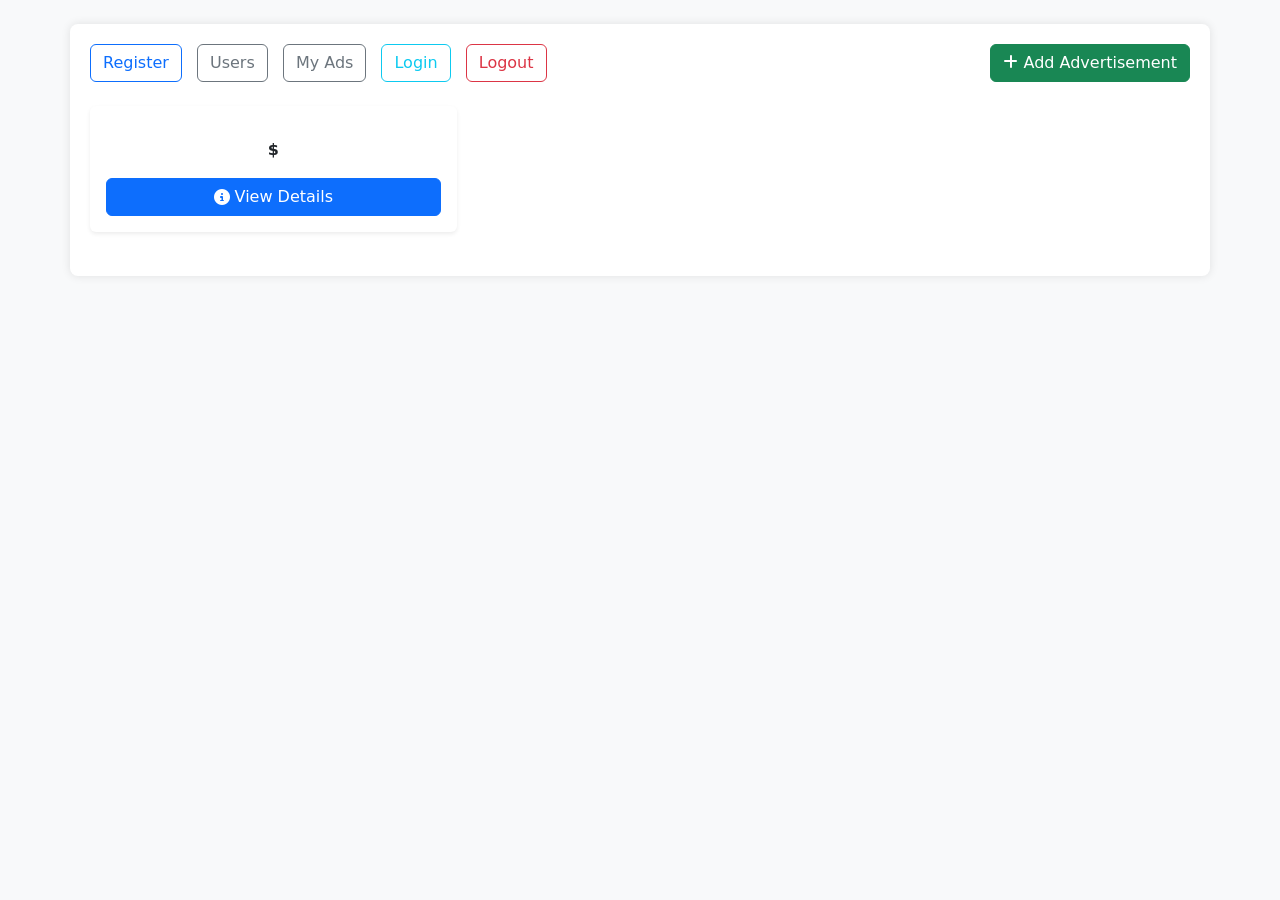
==== src/main/resources/views/advertisement/ads.html @ e78261a8 "first commit" ====
<!DOCTYPE html>
<html lang="en" xmlns:th="http://www.thymeleaf.org" xmlns:sec="http://www.thymeleaf.org/extras/spring-security">
<head>
    <meta charset="UTF-8">
    <title>All Users</title>
    <link href="https://cdn.jsdelivr.net/npm/bootstrap@5.3.3/dist/css/bootstrap.min.css" rel="stylesheet">
    <link rel="stylesheet" href="https://cdnjs.cloudflare.com/ajax/libs/font-awesome/6.4.2/css/all.min.css">
    <style>
        body {
            background-color: #f8f9fa;
        }

        .container {
            background: white;
            padding: 20px;
            border-radius: 8px;
            box-shadow: 0 0 10px rgba(0, 0, 0, 0.1);
        }

        .nav-buttons a {
            margin-right: 10px;
        }

        .card {
            border: none;
            transition: transform 0.3s ease, box-shadow 0.3s ease;
        }

        .card:hover {
            transform: translateY(-5px);
            box-shadow: 0 5px 15px rgba(0, 0, 0, 0.15);
        }

        .btn-custom {
            width: 100%;
            display: flex;
            justify-content: center;
            align-items: center;
            gap: 5px;
        }
    </style>
</head>
<body>
<div class="container mt-4">
    <div class="d-flex justify-content-between align-items-center mb-4">
        <div class="nav-buttons">
            <a th:href="@{/auth/create-page}" class="btn btn-outline-primary">Register</a>
            <a th:href="@{/auth/users}" class="btn btn-outline-secondary">Users</a>
            <a th:href="@{/advertisement/my_ads}" class="btn btn-outline-secondary">My Ads</a>

            <!--<div th:if="${isLoggedIn}">
                <a th:href="@{/auth/login}" class="btn btn-outline-info">Login</a>
            </div>
            <div th:unless="${isLoggedIn}">
                <a th:href="@{/auth/logout}" class="btn btn-outline-danger">Logout</a>
            </div>-->
                <a sec:authorize="isAnonymous()" th:href="@{/auth/login}" class="btn btn-outline-info">Login</a>
                <a sec:authorize="isAuthenticated()" th:href="@{/auth/logout}" class="btn btn-outline-danger">Logout</a>
        </div>
        <a th:href="@{/advertisement/create-page}" class="btn btn-success">
            <i class="fas fa-plus"></i> Add Advertisement
        </a>
    </div>

    <div class="row">
        <th:block th:each="ad : ${ads}">
            <div class="col-md-4 mb-4">
                <div class="card shadow-sm">
<!--                    <img th:src="@{/images/noPhoto.jpg}" class="card-img-top" alt="Advertisement Image">-->
                    <div class="card-body text-center">
                        <h5 class="card-title" th:text="${ad.name}"></h5>
                        <p class="card-text text-muted" th:text="${ad.description}"></p>
                        <p class="fw-bold">$<span th:text="${ad.price}"></span> <small th:text="${ad.currency}"></small></p>
                        <a th:href="@{/advertisement/info-page(id=${ad.id})}" class="btn btn-primary btn-custom">
                            <i class="fas fa-info-circle"></i> View Details
                        </a>
                    </div>
                </div>
            </div>
        </th:block>
    </div>
</div>
</body>
</html>
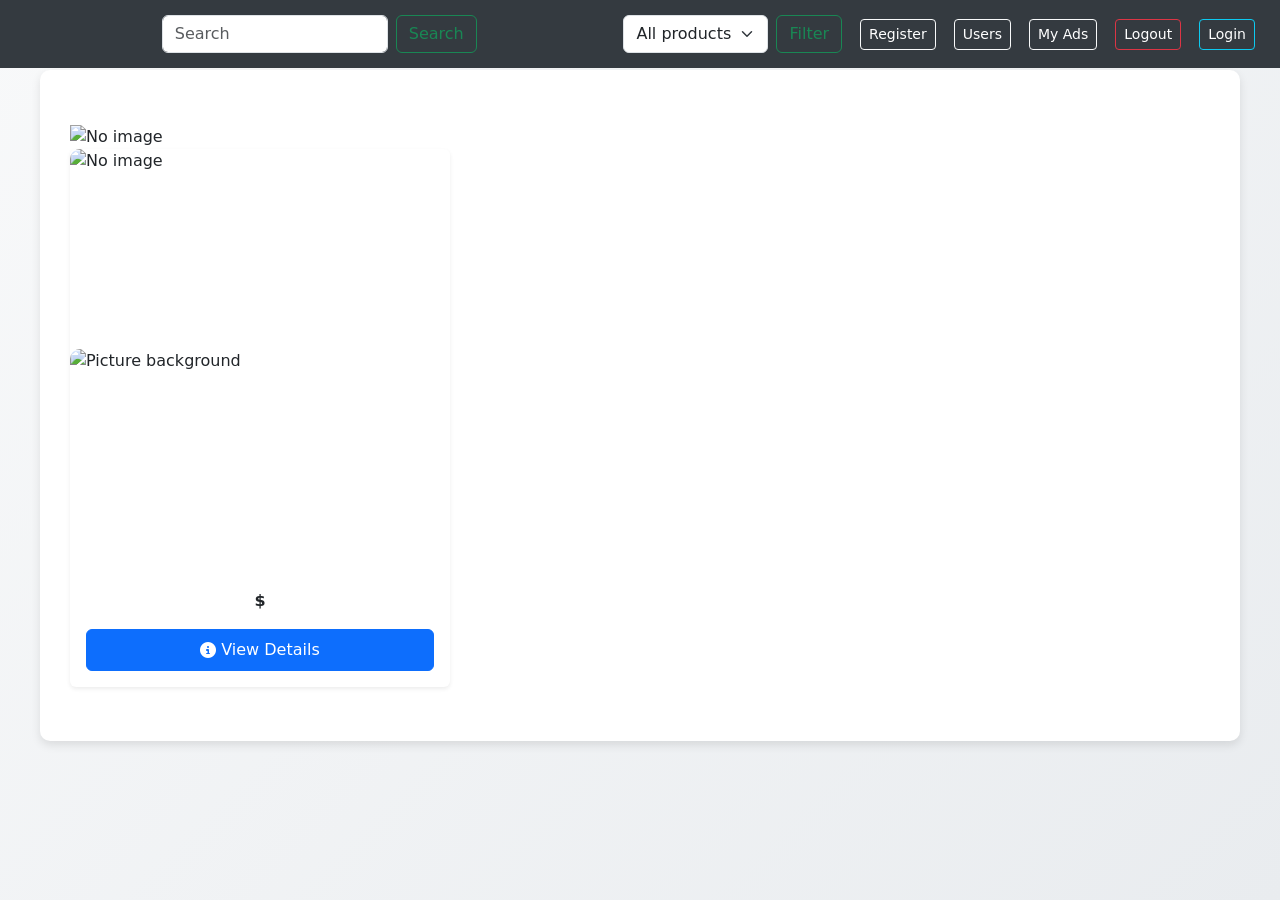
==== commit dd99c117: "pachto tugab qogan holati" ====
--- a/src/main/resources/views/advertisement/ads.html
+++ b/src/main/resources/views/advertisement/ads.html
@@ -7,69 +7,126 @@
     <link rel="stylesheet" href="https://cdnjs.cloudflare.com/ajax/libs/font-awesome/6.4.2/css/all.min.css">
     <style>
         body {
-            background-color: #f8f9fa;
+            background: linear-gradient(135deg, #f8f9fa, #e9ecef);
+            min-height: 100vh;
+            padding-top: 70px;
         }
-
         .container {
             background: white;
-            padding: 20px;
-            border-radius: 8px;
-            box-shadow: 0 0 10px rgba(0, 0, 0, 0.1);
+            padding: 30px;
+            border-radius: 10px;
+            box-shadow: 0 4px 10px rgba(0, 0, 0, 0.1);
+            max-width: 1200px;
         }
-
-        .nav-buttons a {
-            margin-right: 10px;
+        .navbar {
+            position: fixed;
+            top: 0;
+            left: 0;
+            width: 100%;
+            display: flex;
+            justify-content: space-between;
+            align-items: center;
+            background: #343a40;
+            padding: 15px;
+            z-index: 1000;
         }
-
+        .navbar a {
+            color: white;
+            text-decoration: none;
+            margin: 0 10px;
+            transition: 0.3s;
+        }
+        .navbar a:hover {
+            color: #f8d210;
+        }
         .card {
             border: none;
             transition: transform 0.3s ease, box-shadow 0.3s ease;
+            height: 100%;
+            display: flex;
+            flex-direction: column;
         }
-
         .card:hover {
             transform: translateY(-5px);
             box-shadow: 0 5px 15px rgba(0, 0, 0, 0.15);
         }
-
+        .card img {
+            width: 100%;
+            height: 200px;
+            object-fit: cover;
+            border-top-left-radius: 10px;
+            border-top-right-radius: 10px;
+        }
+        .card-body {
+            flex-grow: 1;
+            display: flex;
+            flex-direction: column;
+            justify-content: space-between;
+        }
+        .description {
+            display: -webkit-box;
+            -webkit-line-clamp: 2;
+            -webkit-box-orient: vertical;
+            overflow: hidden;
+            text-overflow: ellipsis;
+            max-height: 3em;
+        }
         .btn-custom {
             width: 100%;
             display: flex;
             justify-content: center;
             align-items: center;
             gap: 5px;
+            padding: 8px 10px;
         }
     </style>
 </head>
 <body>
-<div class="container mt-4">
-    <div class="d-flex justify-content-between align-items-center mb-4">
-        <div class="nav-buttons">
-            <a th:href="@{/auth/create-page}" class="btn btn-outline-primary">Register</a>
-            <a th:href="@{/auth/users}" class="btn btn-outline-secondary">Users</a>
-            <a th:href="@{/advertisement/my_ads}" class="btn btn-outline-secondary">My Ads</a>
+<div class="navbar">
+    <span class="text-white" th:text="'Welcome ' + ${userFullName}"></span>
 
-            <!--<div th:if="${isLoggedIn}">
-                <a th:href="@{/auth/login}" class="btn btn-outline-info">Login</a>
-            </div>
-            <div th:unless="${isLoggedIn}">
-                <a th:href="@{/auth/logout}" class="btn btn-outline-danger">Logout</a>
-            </div>-->
-                <a sec:authorize="isAnonymous()" th:href="@{/auth/login}" class="btn btn-outline-info">Login</a>
-                <a sec:authorize="isAuthenticated()" th:href="@{/auth/logout}" class="btn btn-outline-danger">Logout</a>
+    <form class="d-flex" role="search">
+        <input class="form-control me-2" type="search" placeholder="Search" aria-label="Search">
+        <button class="btn btn-outline-success" type="submit">Search</button>
+    </form>
+
+    <div class="d-flex align-items-center">
+        <!-- Category Filter placed first -->
+        <form th:action="@{/advertisement/ads}" method="get" class="d-flex me-2">
+            <select class="form-select me-2" th:name="category">
+                <option value="all" th:selected="${selectedCategory == 'all'}">All products</option>
+                <option value="sport" th:selected="${selectedCategory == 'sport'}">Sport</option>
+                <option value="cars" th:selected="${selectedCategory == 'cars'}">Cars</option>
+                <option value="devices" th:selected="${selectedCategory == 'devices'}">Devices</option>
+            </select>
+            <button class="btn btn-outline-success" type="submit">Filter</button>
+        </form>
+
+        <a th:href="@{/auth/create-page}" class="btn btn-sm btn-outline-light me-2" th:unless="${isLoggedIn}">Register</a>
+
+        <a th:href="@{/auth/users}" class="btn btn-sm btn-outline-light me-2" th:if="${isAdmin}">Users</a>
+
+        <a th:href="@{/advertisement/my_ads}" class="btn btn-sm btn-outline-light me-2" th:if="${isLoggedIn}">My Ads</a>
+
+        <a href="#" class="btn btn-sm btn-outline-danger me-2" th:if="${isLoggedIn}" data-bs-toggle="modal" data-bs-target="#logoutModal">Logout</a>
+
+        <a th:href="@{/auth/login}" class="btn btn-sm btn-outline-info" th:unless="${isLoggedIn}">Login</a>
+    </div>
+</div>
+
+<div class="container">
+    <div class="row mt-4">
+        <div th:if="${ads.isEmpty()}">
+            <img src="https://static.vecteezy.com/system/resources/previews/020/487/380/non_2x/empty-folder-no-result-document-file-data-not-found-concept-illustration-flat-design-eps10-modern-graphic-element-for-landing-page-empty-state-ui-infographic-icon-vector.jpg" alt="No image">
         </div>
-        <a th:href="@{/advertisement/create-page}" class="btn btn-success">
-            <i class="fas fa-plus"></i> Add Advertisement
-        </a>
-    </div>
-
-    <div class="row">
-        <th:block th:each="ad : ${ads}">
+        <th:block th:each="ad, stat : ${ads}">
             <div class="col-md-4 mb-4">
                 <div class="card shadow-sm">
-<!--                    <img th:src="@{/images/noPhoto.jpg}" class="card-img-top" alt="Advertisement Image">-->
+                    <img th:if="${ad.imageURL != null}" th:src="${ad.imageURL}" alt="No image">
+                    <img th:unless="${ad.imageURL != null}" class="MMImage-Origin" src="https://www.ot-mebel.ru/images/no_photo_900_900.png" alt="Picture background">
                     <div class="card-body text-center">
                         <h5 class="card-title" th:text="${ad.name}"></h5>
-                        <p class="card-text text-muted" th:text="${ad.description}"></p>
+                        <p class="card-text text-muted description" th:text="${ad.description}"></p>
                         <p class="fw-bold">$<span th:text="${ad.price}"></span> <small th:text="${ad.currency}"></small></p>
                         <a th:href="@{/advertisement/info-page(id=${ad.id})}" class="btn btn-primary btn-custom">
                             <i class="fas fa-info-circle"></i> View Details
@@ -80,5 +137,27 @@
         </th:block>
     </div>
 </div>
+
+<div class="modal fade" id="logoutModal" tabindex="-1" aria-labelledby="logoutModalLabel" aria-hidden="true">
+    <div class="modal-dialog modal-dialog-centered">
+        <div class="modal-content">
+            <div class="modal-header">
+                <h5 class="modal-title" id="logoutModalLabel">Tasdiqlash</h5>
+                <button type="button" class="btn-close" data-bs-dismiss="modal" aria-label="Close"></button>
+            </div>
+            <div class="modal-body">
+                Rostan ham tizimdan chiqmoqchimisiz?
+            </div>
+            <div class="modal-footer">
+                <form th:action="@{/auth/logout}" th:method="POST">
+                    <button type="submit" class="btn btn-danger">Ha</button>
+                </form>
+                <button type="button" class="btn btn-secondary" data-bs-dismiss="modal">Yo'q</button>
+            </div>
+        </div>
+    </div>
+</div>
+
+<script src="https://cdn.jsdelivr.net/npm/bootstrap@5.3.3/dist/js/bootstrap.bundle.min.js"></script>
 </body>
 </html>
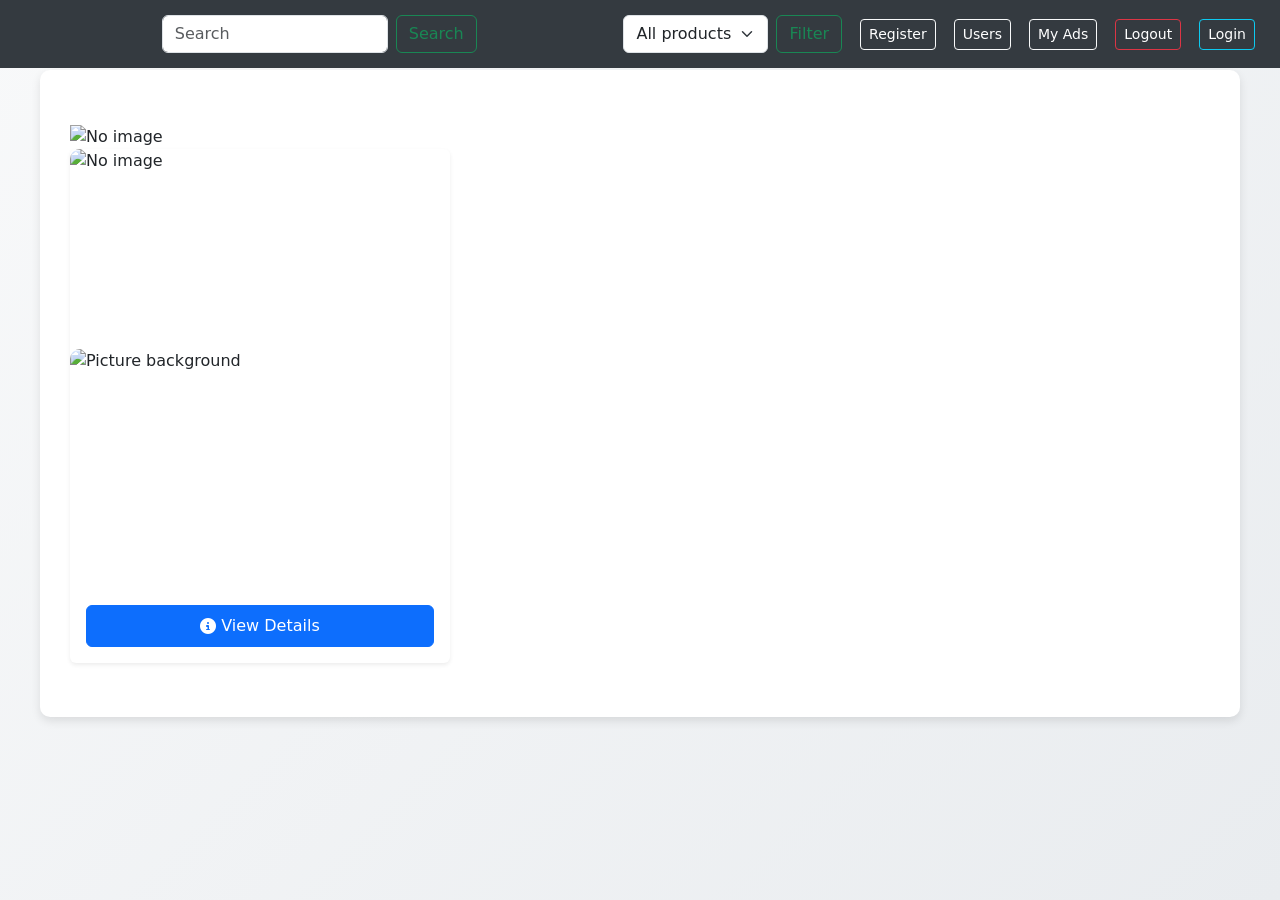
==== commit 17448298: "Last update" ====
--- a/src/main/resources/views/advertisement/ads.html
+++ b/src/main/resources/views/advertisement/ads.html
@@ -127,7 +127,7 @@
                     <div class="card-body text-center">
                         <h5 class="card-title" th:text="${ad.name}"></h5>
                         <p class="card-text text-muted description" th:text="${ad.description}"></p>
-                        <p class="fw-bold">$<span th:text="${ad.price}"></span> <small th:text="${ad.currency}"></small></p>
+                        <p class="fw-bold"><span th:text="${ad.price}"></span> <small th:text="${ad.currency}"></small></p>
                         <a th:href="@{/advertisement/info-page(id=${ad.id})}" class="btn btn-primary btn-custom">
                             <i class="fas fa-info-circle"></i> View Details
                         </a>
